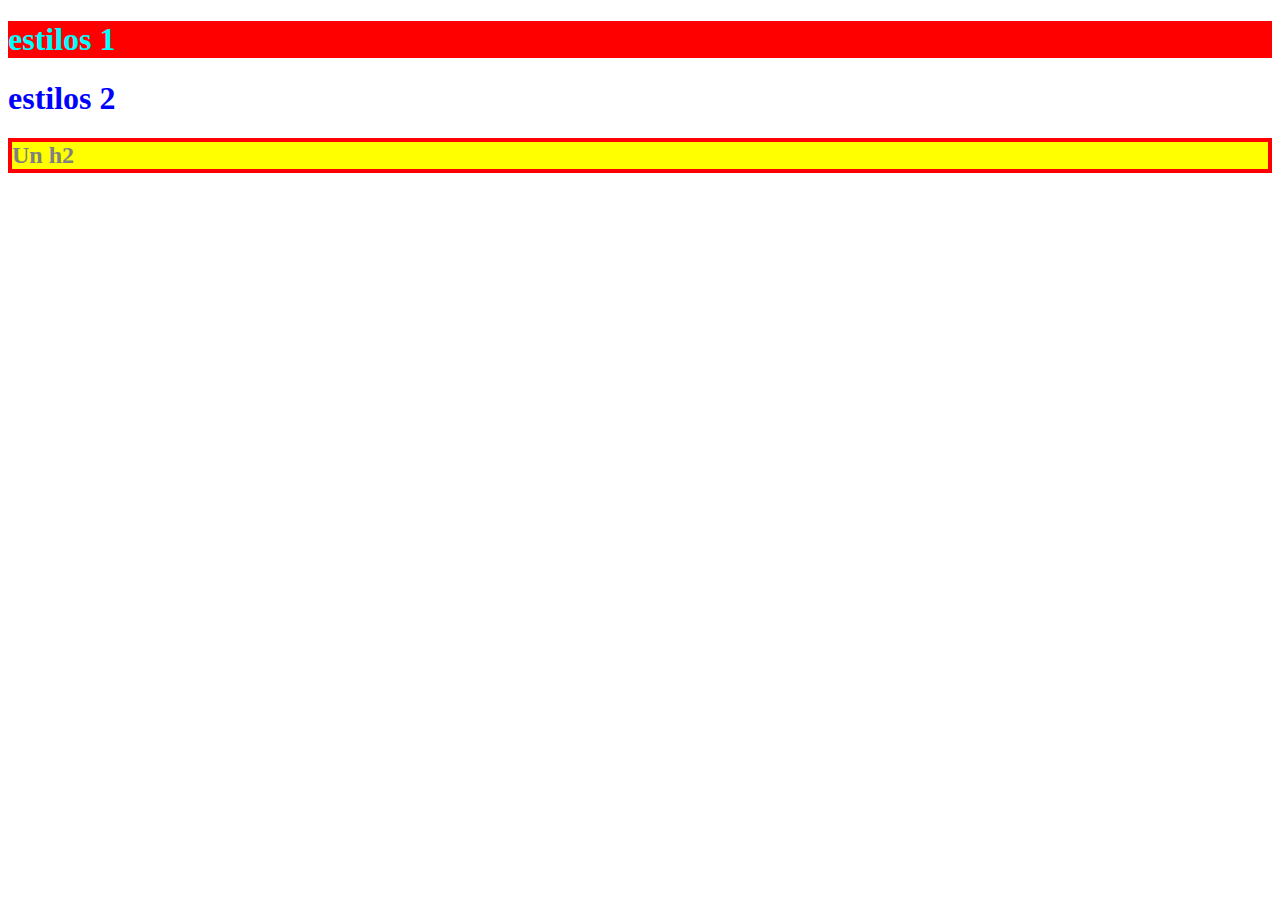
==== app/estilos.html @ 6776ef5e "estilos" ====
<!DOCTYPE html>
<html lang="en">
<head>
    <meta charset="UTF-8">
    <title>Title</title>
    <link rel="stylesheet" href="CSS/estilos.css">
    <!--estilos css-->
    <link rel="stylesheet" href="CSS/colores.css">

</head>
<body>
<h1 class="bg_green" style="color: aqua">estilos 1</h1>

<h1 id="rojo">estilos 2</h1>

<h2 class="bg_green borde-cafe"
    style="color: gray; background-color:yellow; border: 4px solid red "

>Un h2</h2>

</body>


</html>
---- app/CSS/estilos.css ----
/* Comentarios .css */

/* Etiqueta */
h1, h2 {
    /* nombre-propiedad:valor-propiedad; */
    color: orangered;
}

/* clase */
.bg-green {
    background-color: greenyellow;
}

.verde {
    color: greenyellow;
}

.rojo {
    color: red;
}

.azul {
    color: blue;
}

/* ID */
#rojo {
    color: blue;
}

.borde-cafe {
    border-style: solid;
    border-width: 3px;
    border-color: brown;
}

/* (style) */

/* (query selectors) */

h1.bg_green, h2.amarillo {
    background-color: red;
}
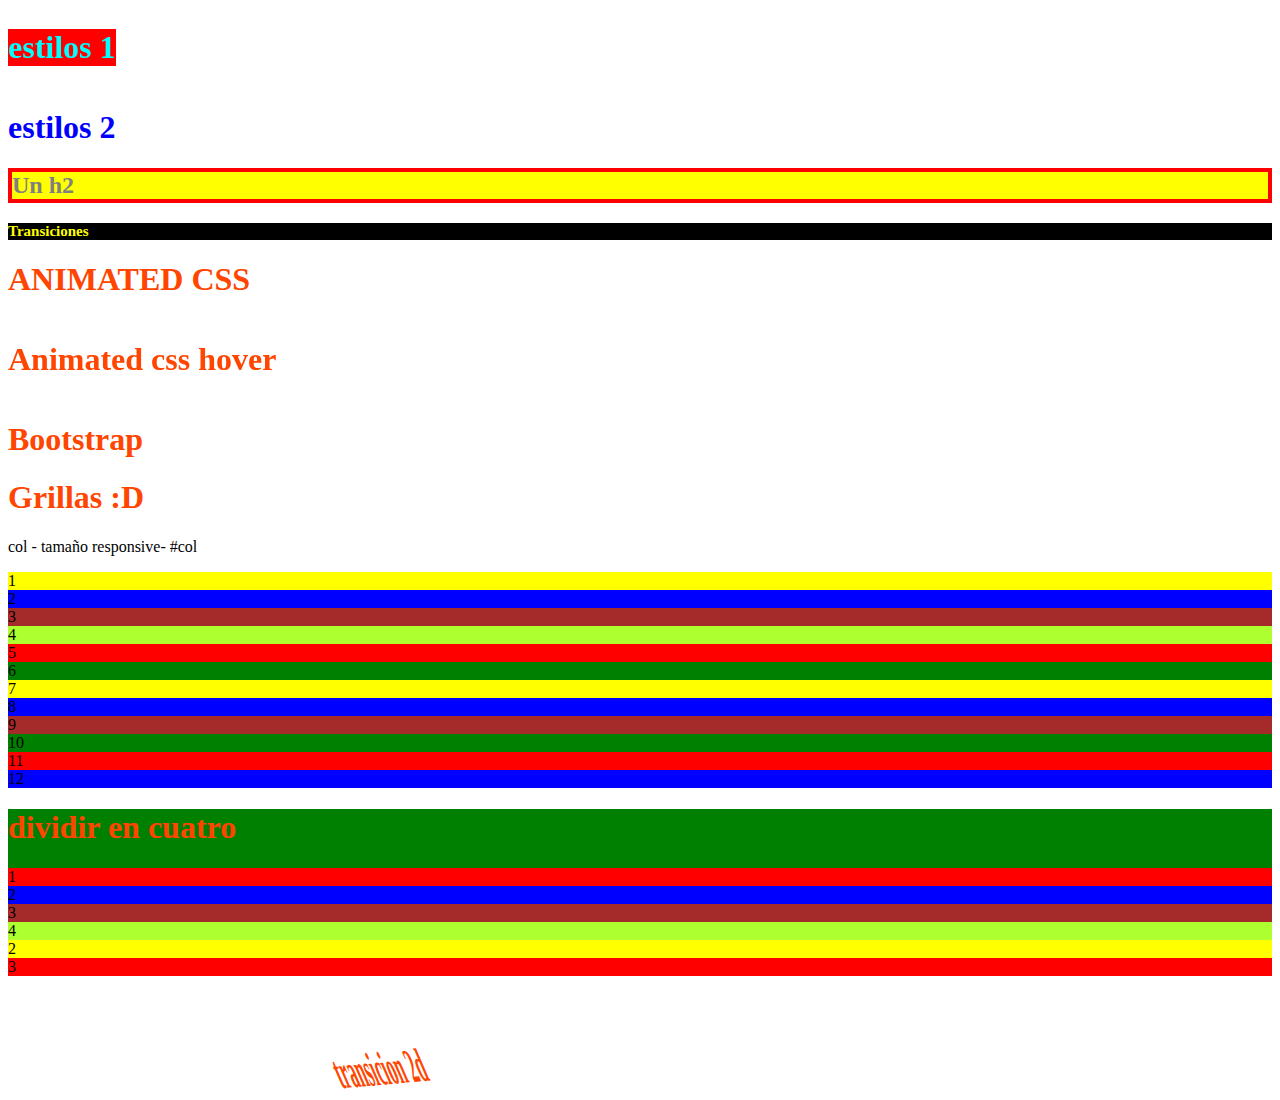
==== commit fbe68c9b: "transiciones, animaciones, transiciones" ====
--- a/app/estilos.html
+++ b/app/estilos.html
@@ -6,10 +6,14 @@
     <link rel="stylesheet" href="CSS/estilos.css">
     <!--estilos css-->
     <link rel="stylesheet" href="CSS/colores.css">
+    <link rel="stylesheet" href="CSS/transiciones.css">
+    <link rel="stylesheet" href="CSS/animate.css">
+    <link rel="stylesheet" href="CSS/hover.css">
+    <link rel="stylesheet" href="https://stackpath.bootstrapcdn.com/bootstrap/4.1.1/css/bootstrap.min.css" integrity="sha384-WskhaSGFgHYWDcbwN70/dfYBj47jz9qbsMId/iRN3ewGhXQFZCSftd1LZCfmhktB" crossorigin="anonymous">
+</head>
 
-</head>
 <body>
-<h1 class="bg_green" style="color: aqua">estilos 1</h1>
+<h1 class="bg_green hvr-sweep-to-left" style="color: aqua">estilos 1</h1>
 
 <h1 id="rojo">estilos 2</h1>
 
@@ -18,6 +22,49 @@
 
 >Un h2</h2>
 
+<h1 class="titulo">Transiciones</h1>
+
+
+<h1 class="animated bounceIn">ANIMATED CSS</h1>
+
+<h1 class="hvr-sweep-to-left">Animated css hover  </h1>
+<h1> Bootstrap</h1>
+
+<h1> Grillas :D</h1>
+<p>col - tamaño responsive- #col </p>
+<div class="row">
+    <div class="col-md-1 bg-amarillo">1</div>
+    <div class="col-md-1 bg-azul">2</div>
+    <div class="col-md-1 bg-cafe">3</div>
+    <div class="col-md-1 bg-green">4</div>
+    <div class="col-md-1 bg-rojo">5</div>
+    <div class="col-md-1 bg-verde">6</div>
+    <div class="col-md-1 bg-amarillo">7</div>
+    <div class="col-md-1 bg-azul">8</div>
+    <div class="col-md-1 bg-cafe">9</div>
+    <div class="col-md-1 bg-verde">10</div>
+    <div class="col-md-1 bg-rojo">11</div>
+    <div class="col-md-1 bg-azul">12</div>
+
+    <div class="col-sm-4 pulse bg-verde">
+        <h1>dividir en cuatro</h1>
+        <div class="row">
+            <div class="col-sm-3 bg-rojo">1</div>
+            <div class="col-sm-3 bg-azul">2</div>
+            <div class="col-sm-3 bg-cafe">3</div>
+            <div class="col-sm-3 bg-green">4</div>
+        </div>
+
+    </div>
+    <div class="col-sm-4 bg-amarillo">2</div>
+    <div class="col-sm-4 bg-rojo">3</div>
+
+
+
+</div>
+
+<h1 class="transicion-2d">transicion 2d</h1>
+
 </body>
 
 
--- a/app/CSS/colores.css
+++ b/app/CSS/colores.css
@@ -0,0 +1,19 @@
+
+.bg-azul{
+    background-color: blue;
+}
+.bg-amarillo{
+    background-color: yellow;
+}
+
+.bg-verde{
+    background-color: green;
+}
+
+.bg-rojo{
+    background-color: red;
+}
+
+.bg-cafe{
+    background-color: brown;
+}
--- a/app/CSS/transiciones.css
+++ b/app/CSS/transiciones.css
@@ -0,0 +1,60 @@
+
+.titulo{
+    font-size: 15px;
+    color: yellow;
+    background-color: black;
+    /*-webkit-transition: background-color 2s;
+    transition: font-size 10s;*/
+    animation-name: colores;
+    animation-duration:8s ;
+    animation-delay: 2s;
+    animation-iteration-count: infinite;
+    animation-direction: alternate;
+    animation-timing-function: ease-in-out ;
+}
+
+/*.titulo:hover{
+    background-color: red;
+    color: white;
+    font-size: 25px;
+}
+*/
+@keyframes colores {
+    0% {
+        background-color: red;
+        color: brown;
+        font-size: 10px;
+    }
+    40% {
+        background-color: yellow;
+        color: green;
+        font-size: 20px;
+    }
+    50% {
+        background-color: blue;
+        color: red;
+        font-size: 25px;
+    }
+    75% {
+        background-color: green;
+        color: yellow;
+        font-size: 20px;
+    }
+    100% {
+        background-color: red;
+        color: blue;
+        font-size: 15px;
+    }
+}
+
+.transicion-2d{
+    -ms-transform: translate(10px, 20px); /* IE 9 */
+    -webkit-transform: translate(10px, 20px); /* Safari */
+    transform: translate(10px, 30px)
+    rotate(-5deg)
+    scale(0.5,1.5)
+    skew(45deg);
+
+
+}
+
